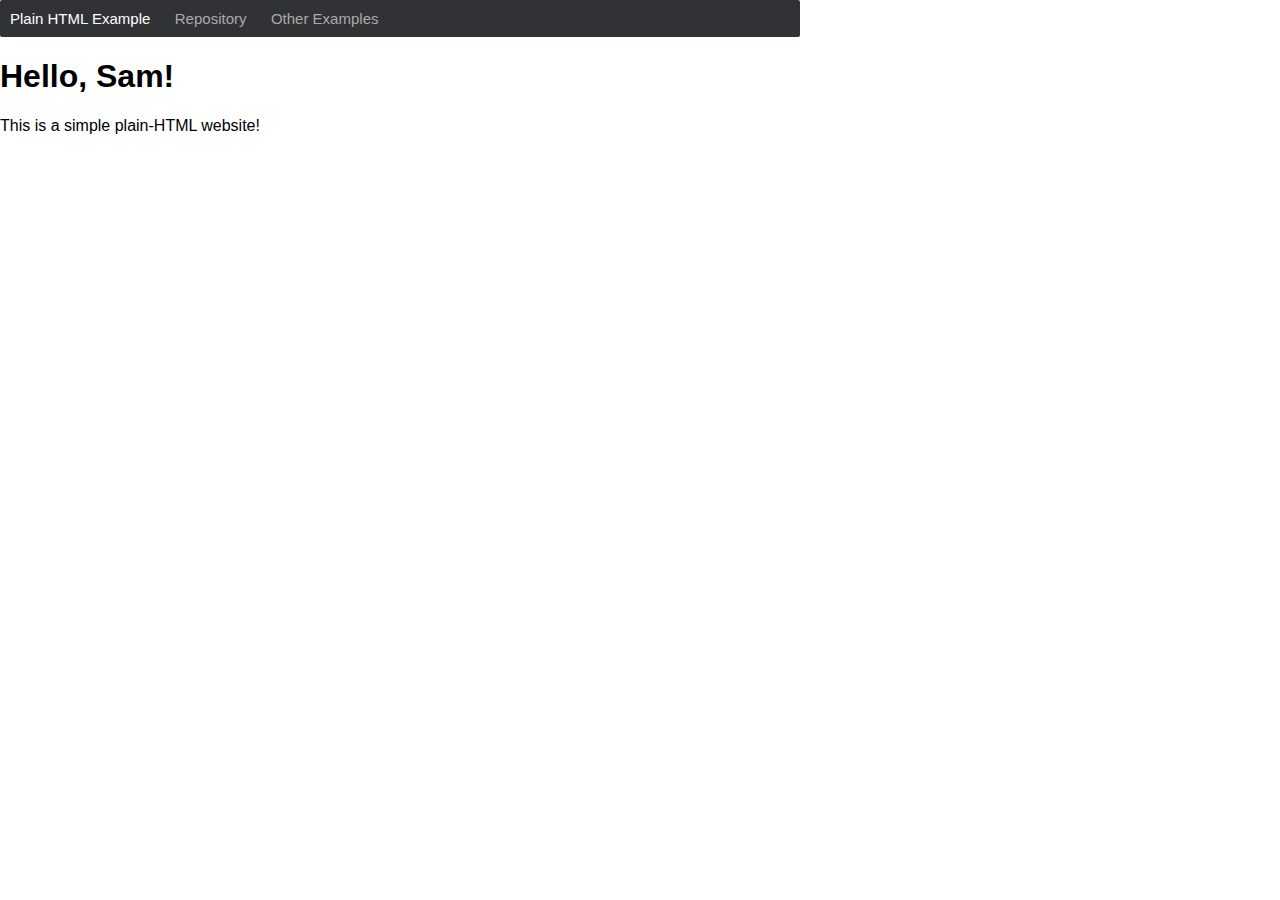
==== html/index.html @ ee2248e1 "Update Index.html" ====
<!DOCTYPE html>
<html>
  <head>
    <meta charset="utf-8">
    <meta name="generator" content="GitLab Pages">
    <title>Plain HTML site using GitLab Pages</title>
    <link rel="stylesheet" href="style.css">
  </head>
  <body>
    <div class="navbar">
      <a href="https://pages.gitlab.io/plain-html/">Plain HTML Example</a>
      <a href="https://gitlab.com/pages/plain-html/">Repository</a>
      <a href="https://gitlab.com/pages/">Other Examples</a>
    </div>

    <h1>Hello, Sam!</h1>

    <p>
      This is a simple plain-HTML website!
    </p>
  </body>
</html>
---- html/style.css ----
body {
  font-family: sans-serif;
  margin: auto;
  max-width: 1280px;
}

.navbar {
  background-color: #313236;
  border-radius: 2px;
  max-width: 800px;
}

.navbar a {
  color: #aaa;
  display: inline-block;
  font-size: 15px;
  padding: 10px;
  text-decoration: none;
}

.navbar a:hover {
  color: #ffffff;
}
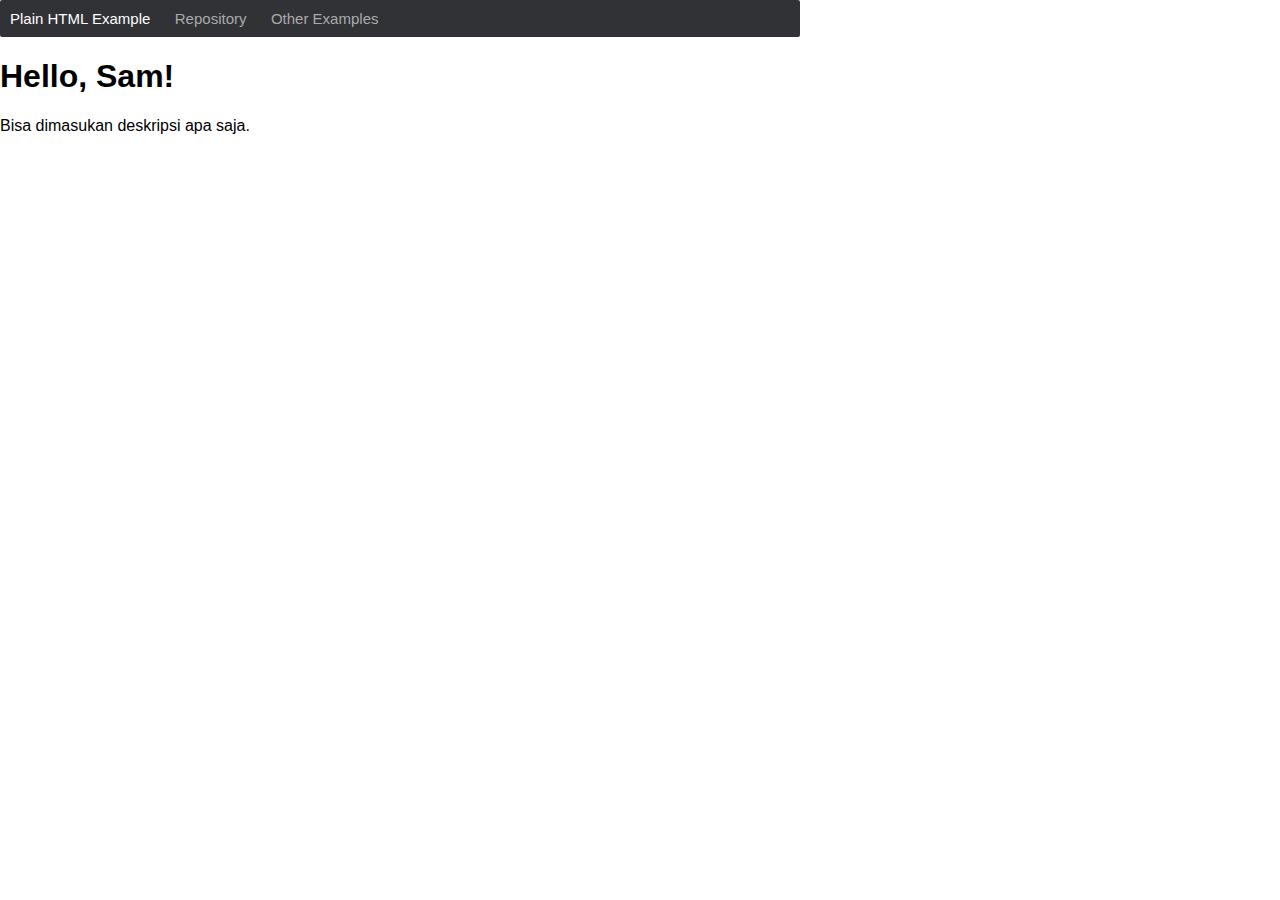
==== commit a582a3a9: "1" ====
--- a/html/index.html
+++ b/html/index.html
@@ -16,7 +16,7 @@
     <h1>Hello, Sam!</h1>
 
     <p>
-      This is a simple plain-HTML website!
+      Bisa dimasukan deskripsi apa saja.
     </p>
   </body>
 </html>
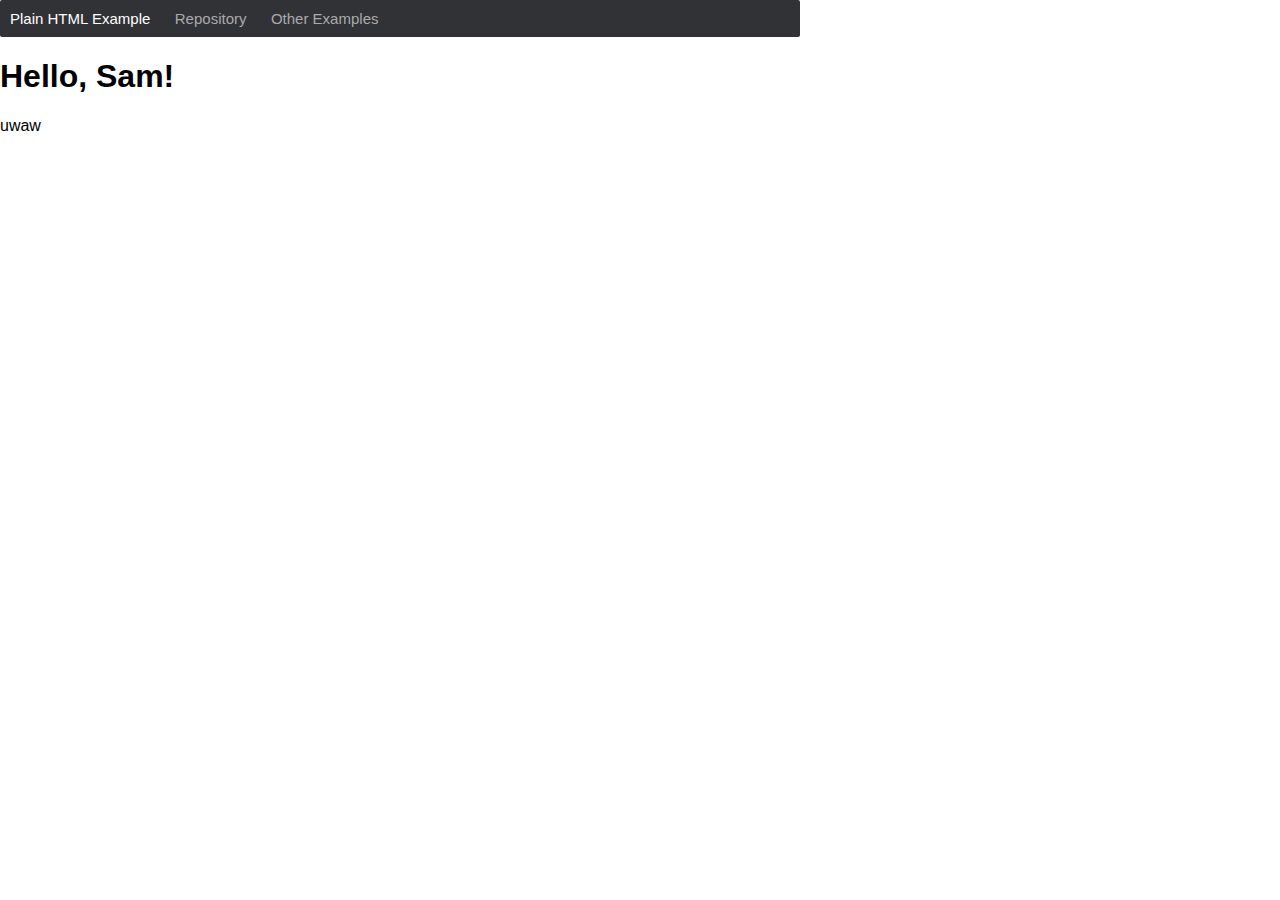
==== commit 140b9b93: "Update index.html" ====
--- a/html/index.html
+++ b/html/index.html
@@ -16,7 +16,7 @@
     <h1>Hello, Sam!</h1>
 
     <p>
-      Bisa dimasukan deskripsi apa saja.
+      uwaw
     </p>
   </body>
 </html>
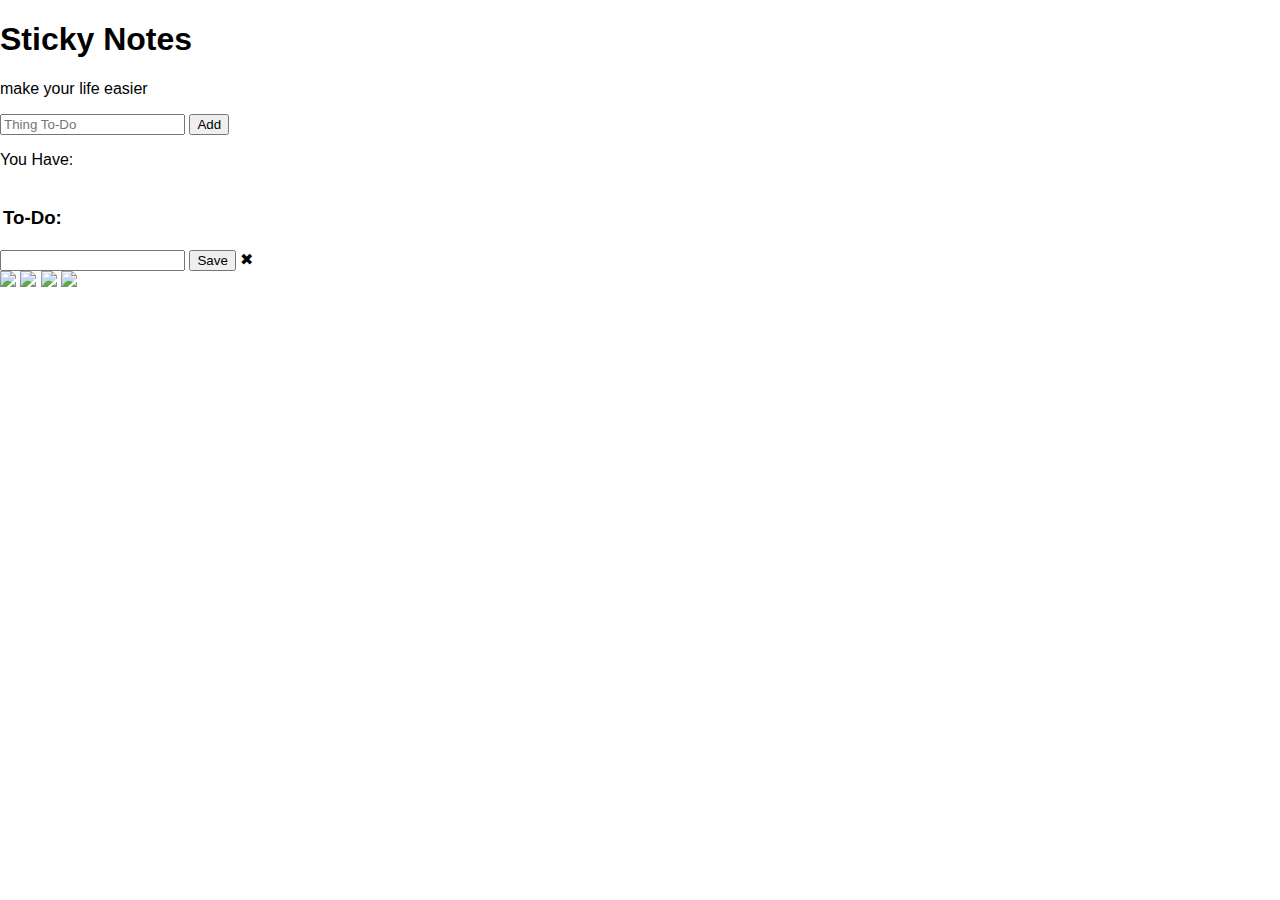
==== commit ae930687: "update index.html" ====
--- a/html/index.html
+++ b/html/index.html
@@ -3,20 +3,45 @@
   <head>
     <meta charset="utf-8">
     <meta name="generator" content="GitLab Pages">
-    <title>Plain HTML site using GitLab Pages</title>
+    <title>Sticky Notes | HAI MP 032</title>
     <link rel="stylesheet" href="style.css">
   </head>
   <body>
-    <div class="navbar">
-      <a href="https://pages.gitlab.io/plain-html/">Plain HTML Example</a>
-      <a href="https://gitlab.com/pages/plain-html/">Repository</a>
-      <a href="https://gitlab.com/pages/">Other Examples</a>
+    <div class="title">
+      <h1>Sticky Notes</h1>
+      <p>make your life easier</p>
+  </div>
+  <div class="form">
+    <form action="javascript:void(0);" method="POST" onsubmit="app.Add()"> 
+    <input type="text" id="add-todo" placeholder="Thing To-Do">
+    <input type="submit" value="Add" class="btn btn-primary">
+    </form>
+    <p>You Have: </p>
+    <p id="counter"></p>
+
+    <table>
+    <tr class="to-do">
+        <th><h3>To-Do:</h3></th>
+    </tr>
+        <tbody id="tasks">
+        </tbody>
+    </table>
+</div>
+    <div id="edit-box" role="aria-hidden">
+      <form action="javascript:void(0);" method="POST" id="save-edit">
+        <input type="text" id="edit-todo">
+        <input type="submit" value="Save" class="btn btn-success"/> <a onclick="CloseInput()" aria-label="Close">&#10006;</a>
+      </form>
     </div>
+    
 
-    <h1>Hello, Sam!</h1>
-
-    <p>
-      uwaw
-    </p>
+    <section>
+      <img src="stars.png" id="stars">
+      <img src="moon.png" id="moon">
+      <img src="mountains_behind.png" id="mountains_behind">
+       <img src="mountains_front.png" id="mountains_front">
+     </section>
+     
+     <script src="script.js"></script>
   </body>
 </html>
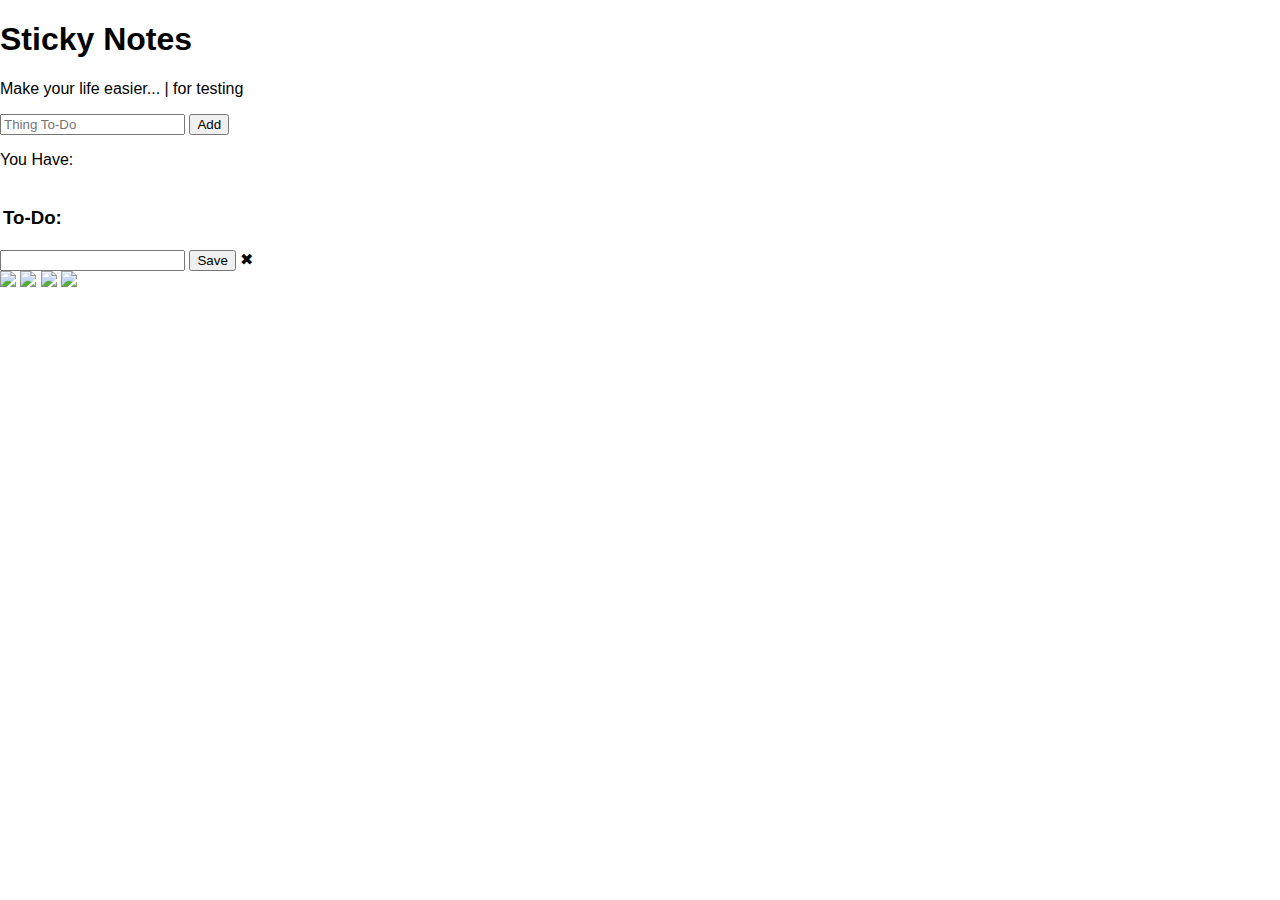
==== commit 7e599492: "Update index.html" ====
--- a/html/index.html
+++ b/html/index.html
@@ -9,7 +9,7 @@
   <body>
     <div class="title">
       <h1>Sticky Notes</h1>
-      <p>make your life easier</p>
+      <p>Make your life easier... | for testing</p>
   </div>
   <div class="form">
     <form action="javascript:void(0);" method="POST" onsubmit="app.Add()"> 
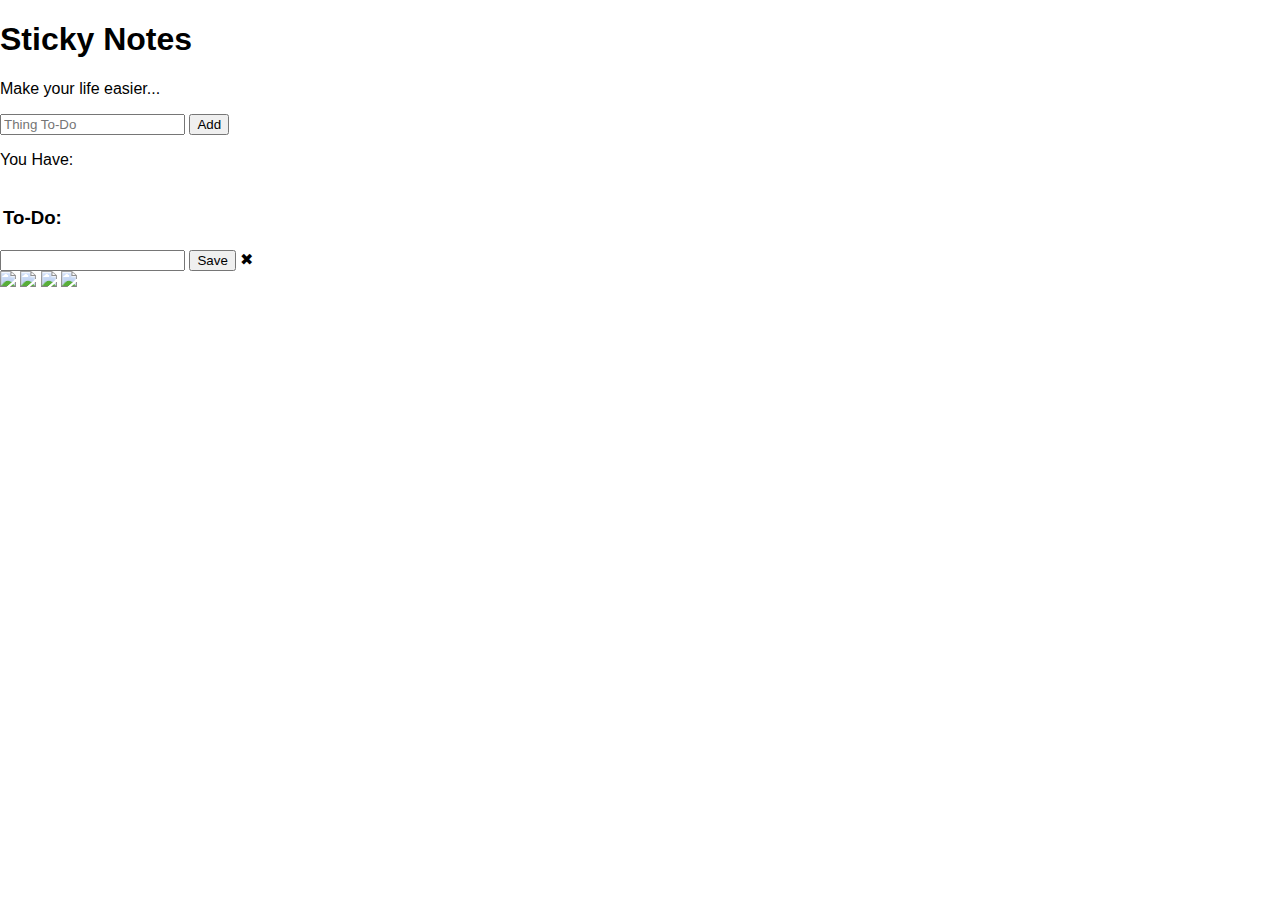
==== commit d4fcb64f: "Update index.html" ====
--- a/html/index.html
+++ b/html/index.html
@@ -9,7 +9,7 @@
   <body>
     <div class="title">
       <h1>Sticky Notes</h1>
-      <p>Make your life easier... | for testing</p>
+      <p>Make your life easier...</p>
   </div>
   <div class="form">
     <form action="javascript:void(0);" method="POST" onsubmit="app.Add()"> 
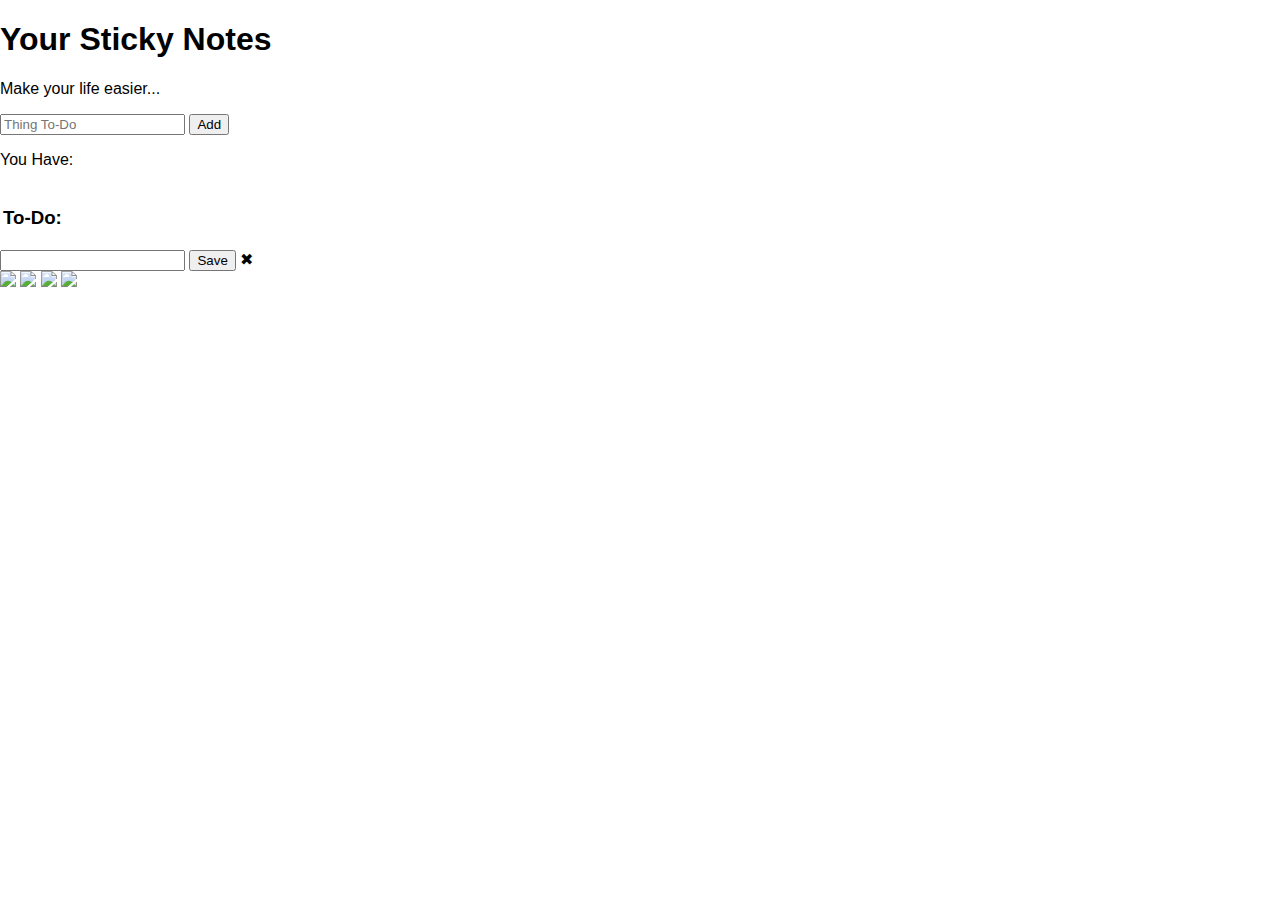
==== commit 08b47e15: "Update index.html" ====
--- a/html/index.html
+++ b/html/index.html
@@ -8,7 +8,7 @@
   </head>
   <body>
     <div class="title">
-      <h1>Sticky Notes</h1>
+      <h1>Your Sticky Notes</h1>
       <p>Make your life easier...</p>
   </div>
   <div class="form">
